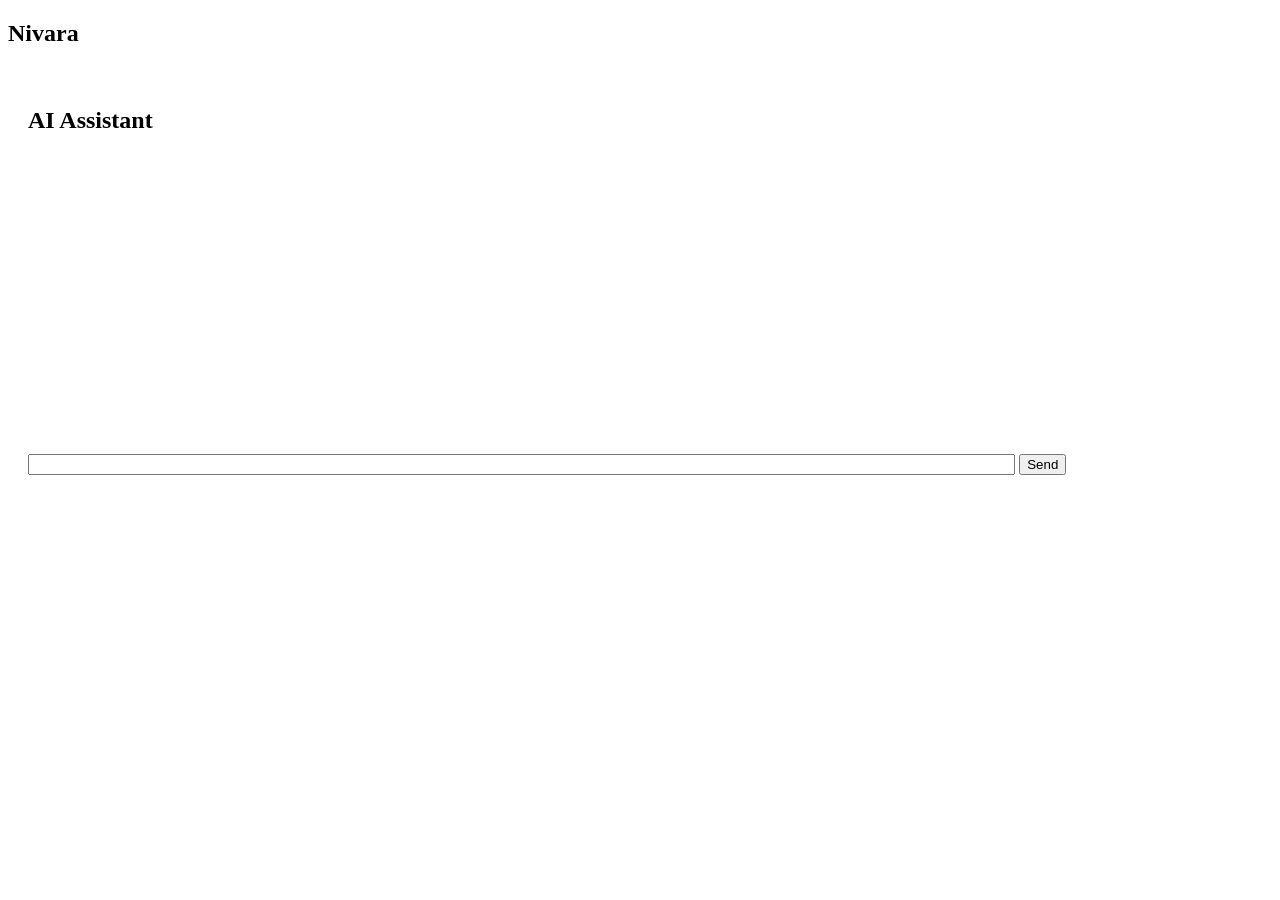
==== chat.html @ b241a786 "Create chat.html" ====
<!DOCTYPE html>
<html>
<head>
<link rel="stylesheet" href="styles.css">
</head>

<body>

<div class="navbar">
  <h2>Nivara</h2>
</div>

<div style="padding:20px;">

<h2>AI Assistant</h2>

<div id="chatBox" class="card" style="height:300px; overflow-y:auto;"></div>

<input id="msg" style="width:80%;">
<button class="btn" onclick="send()">Send</button>

</div>

<script>
function send(){
  let input = document.getElementById("msg").value;
  let box = document.getElementById("chatBox");

  box.innerHTML += "<p><b>You:</b> "+input+"</p>";
  box.innerHTML += "<p><b>AI:</b> Stay strong 💜</p>";
}
</script>

</body>
</html>
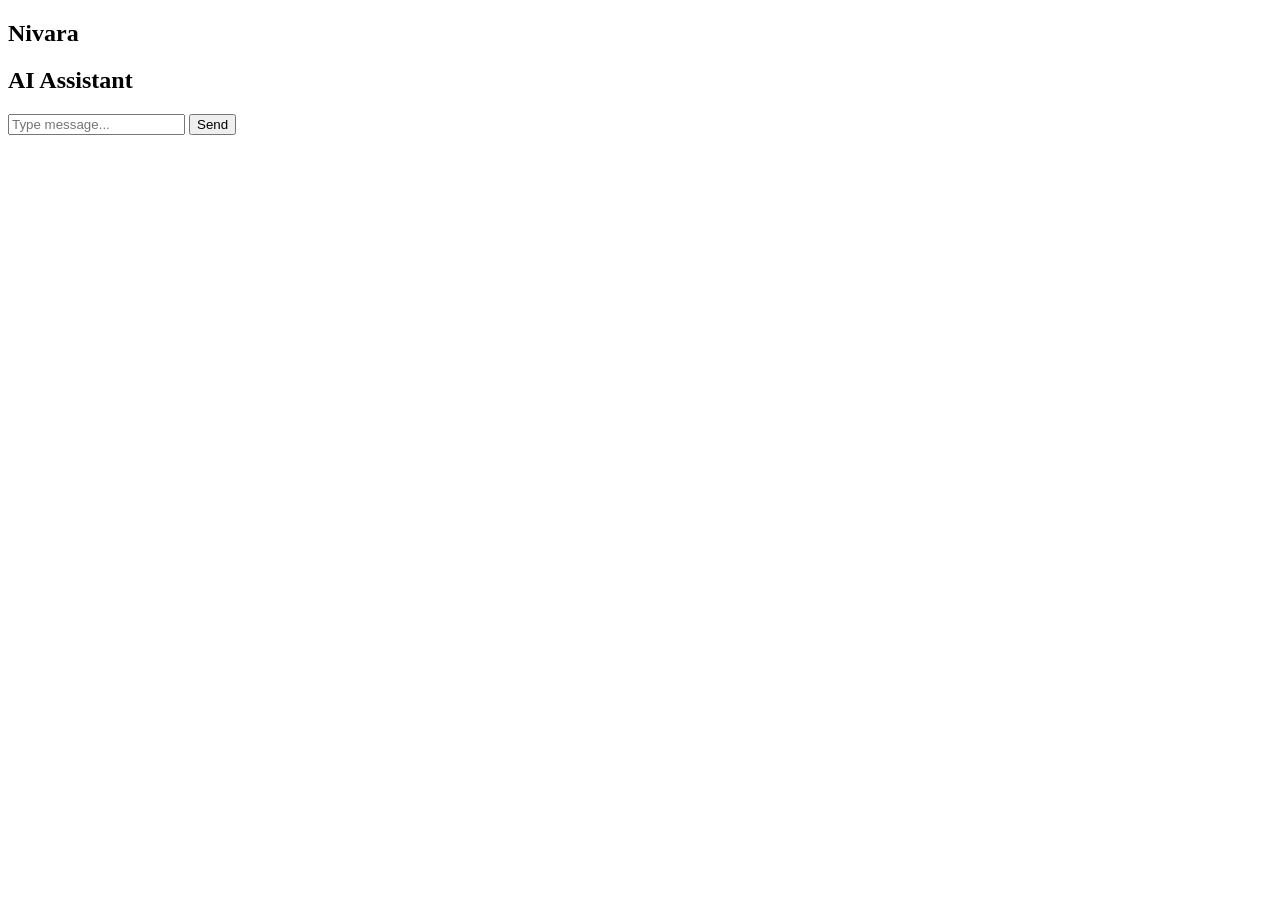
==== commit cda9b852: "Refactor chat.html structure and styles" ====
--- a/chat.html
+++ b/chat.html
@@ -1,7 +1,8 @@
 <!DOCTYPE html>
 <html>
 <head>
-<link rel="stylesheet" href="styles.css">
+  <title>Chat</title>
+  <link rel="stylesheet" href="styles.css">
 </head>
 
 <body>
@@ -10,26 +11,18 @@
   <h2>Nivara</h2>
 </div>
 
-<div style="padding:20px;">
+<div class="container">
 
-<h2>AI Assistant</h2>
+  <h2>AI Assistant</h2>
 
-<div id="chatBox" class="card" style="height:300px; overflow-y:auto;"></div>
+  <div id="chatBox" class="chat-box"></div>
 
-<input id="msg" style="width:80%;">
-<button class="btn" onclick="send()">Send</button>
+  <input id="msg" placeholder="Type message...">
+  <button onclick="send()" class="btn">Send</button>
 
 </div>
 
-<script>
-function send(){
-  let input = document.getElementById("msg").value;
-  let box = document.getElementById("chatBox");
-
-  box.innerHTML += "<p><b>You:</b> "+input+"</p>";
-  box.innerHTML += "<p><b>AI:</b> Stay strong 💜</p>";
-}
-</script>
+<script src="script.js"></script>
 
 </body>
 </html>
